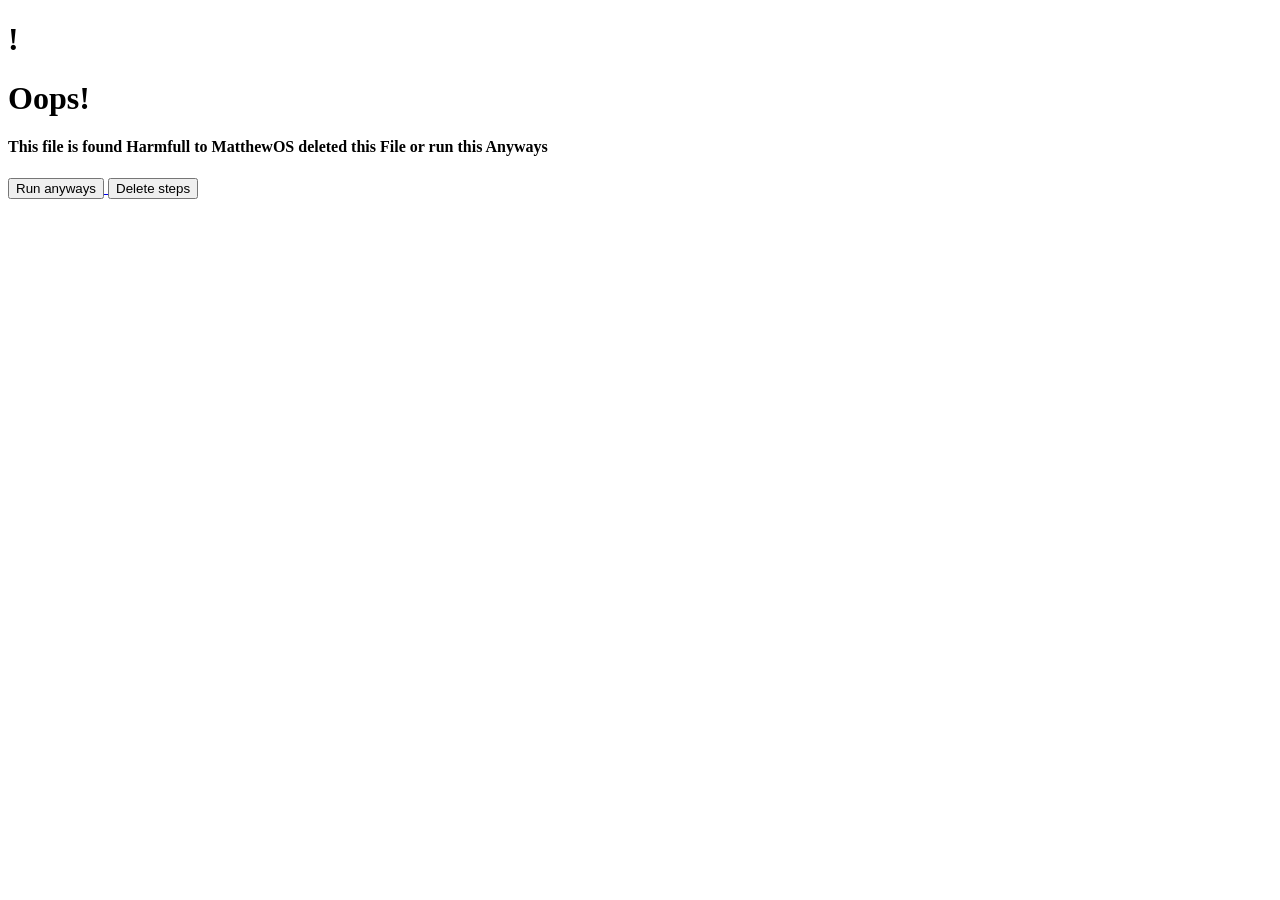
==== src/index.html @ c01c202b "deploy" ====
<!DOCTYPE html>
<html lang="en">
<head>
  <meta charset="UTF-8">
  <meta name="viewport" content="width=device-width, initial-scale=1.0">
  <title>File Warning</title>
</head>
<body>
<div id="hide">
<div class="icon"><b><h1 class="h1">!</h1></b></div>
<h1>Oops!</h1>
<h4>This file is found Harmfull to MatthewOS deleted this File or run this Anyways</h4>
<a href="javascript:message();">
  <button>Run anyways</button>
</a>
<a href="javascript:del();">
   <button>Delete steps</button>
</a>
</div>
<div id="show" style="display: none;">
  <div class="icon"><b><h1 class="h2">✓</h1></b></div>
  <h3>Step 1: Right click on the File</h3>
  <h3>Step 2: Click delete then your Done! easy as That</h3>
</div>
<div id="text" style="display: none;">
  <h3>Please close the Pop up to Run it</h3>
</div>
</body>
</html>
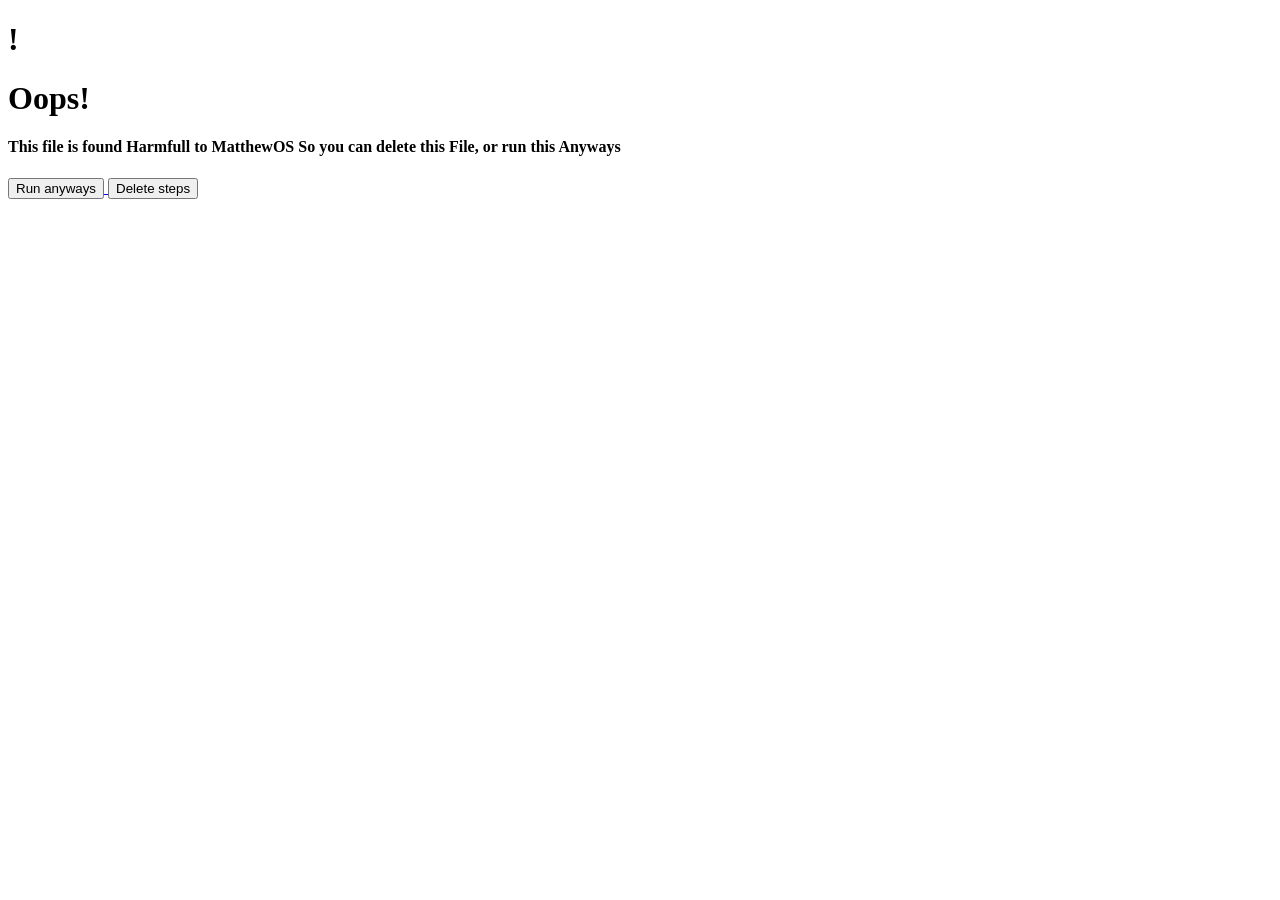
==== commit 5efafc27: "deploy" ====
--- a/src/index.html
+++ b/src/index.html
@@ -9,7 +9,7 @@
 <div id="hide">
 <div class="icon"><b><h1 class="h1">!</h1></b></div>
 <h1>Oops!</h1>
-<h4>This file is found Harmfull to MatthewOS deleted this File or run this Anyways</h4>
+<h4>This file is found Harmfull to MatthewOS So you can delete this File, or run this Anyways</h4>
 <a href="javascript:message();">
   <button>Run anyways</button>
 </a>
